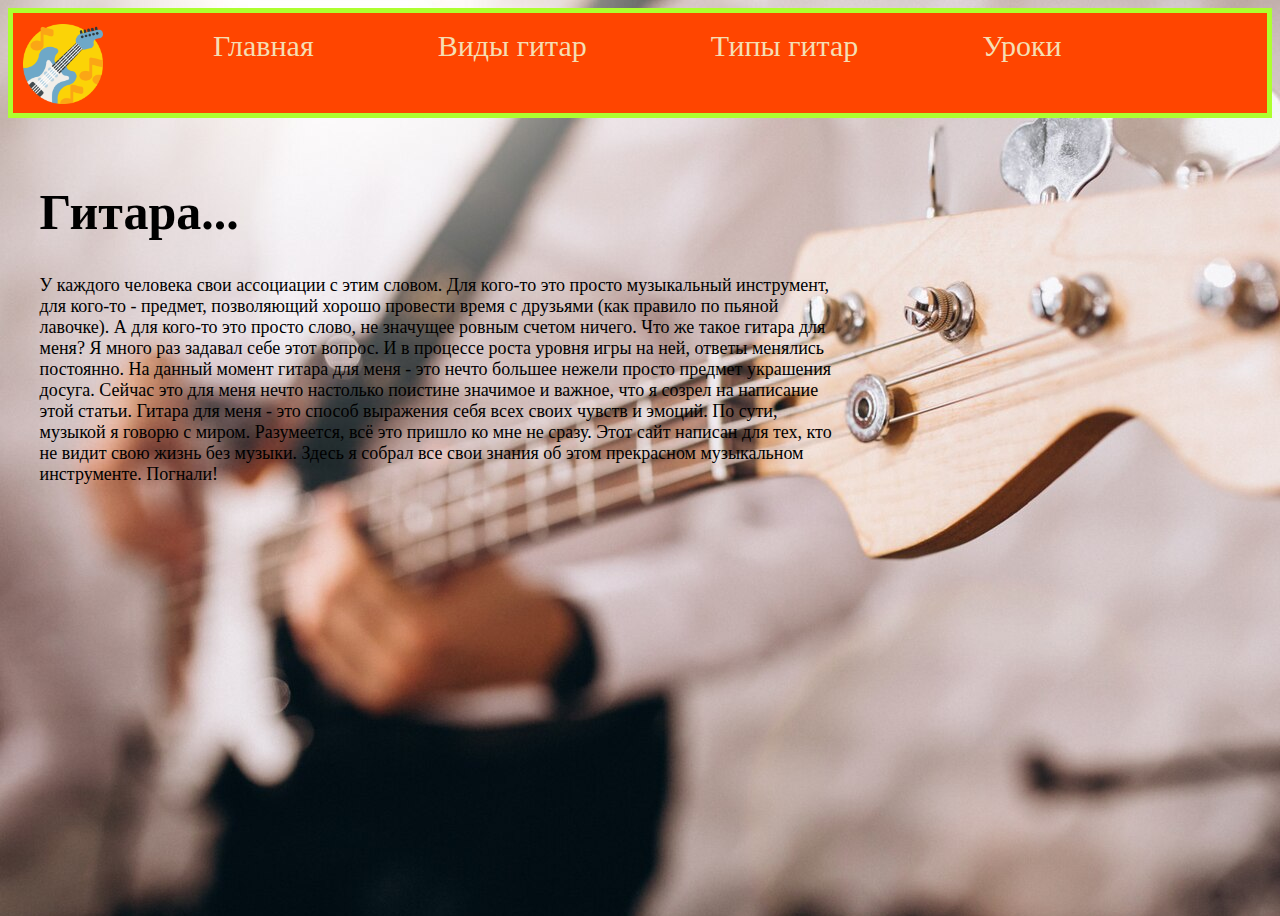
==== index.html @ 54bcc98e "main page" ====
<!DOCTYPE html>
<html lang="ru">
<head>
    <meta charset="UTF-8">
    <meta name="viewport" content="width=device-width, initial-scale=1.0">
    <title>Главная страница</title>
    <link rel="stylesheet" href="css/main.css">
</head>
<body>
    <header>
        <nav>
            <img src="images/icon.png" alt="logo">
            <ul>
                <a href="#"><li>Главная</li></a>
                <a href="#"><li>Виды гитар</li></a>
                <a href="#"><li>Типы гитар</li></a>
                <a href="#"><li>Уроки</li></a>
            </ul>
        </nav>
    </header>
    <main>
        <h1>Гитара...</h1>
        <p>У каждого человека свои ассоциации с этим словом. Для кого-то это просто музыкальный инструмент, для кого-то - предмет, позволяющий хорошо провести время с друзьями (как правило по пьяной лавочке). А для кого-то это просто слово, не значущее ровным счетом ничего. Что же такое гитара для меня? Я много раз задавал себе этот вопрос. И в процессе роста уровня игры на ней, ответы менялись постоянно. На данный момент гитара для меня - это нечто большее нежели просто предмет украшения досуга. Сейчас это для меня нечто настолько поистине значимое и важное, что я созрел на написание этой статьи. Гитара для меня - это способ выражения себя всех своих чувств и эмоций. По сути, музыкой я говорю с миром. Разумеется, всё это пришло ко мне не сразу. Этот сайт написан для тех, кто не видит свою жизнь без музыки. Здесь я собрал все свои знания об этом прекрасном музыкальном инструменте. Погнали!</p>
    </main>
    <script src="js/index.js"></script>
</body>
</html>
---- css/main.css ----
body {
    background-image: url('../images/bg.jpg');
    width: auto;
    height: 900px;
}

header {
    width: auto;
    height: 100px;
    border-top: 5px solid greenyellow;
    border-bottom: 5px solid greenyellow;
    border-left: 5px solid greenyellow;
    border-right: 5px solid greenyellow;
    background: orangered;
}

header nav img {
    width: 80px;
    margin-top: -5px;
    float: left;
    margin-left: 10px;
}

header nav ul a {
    text-decoration: none;
    color: wheat;
}

header nav ul li {
    list-style: none;
    display: inline;
    padding-inline: 10px;
    padding-left: 110px;
    font-size: 30px;
}

main {
    padding: 2.5%;
}

main h1 {
    color: black;
    font-size: 50px;
}

main p {
    color: black;
    font-size: large;
    width: 800px;
}
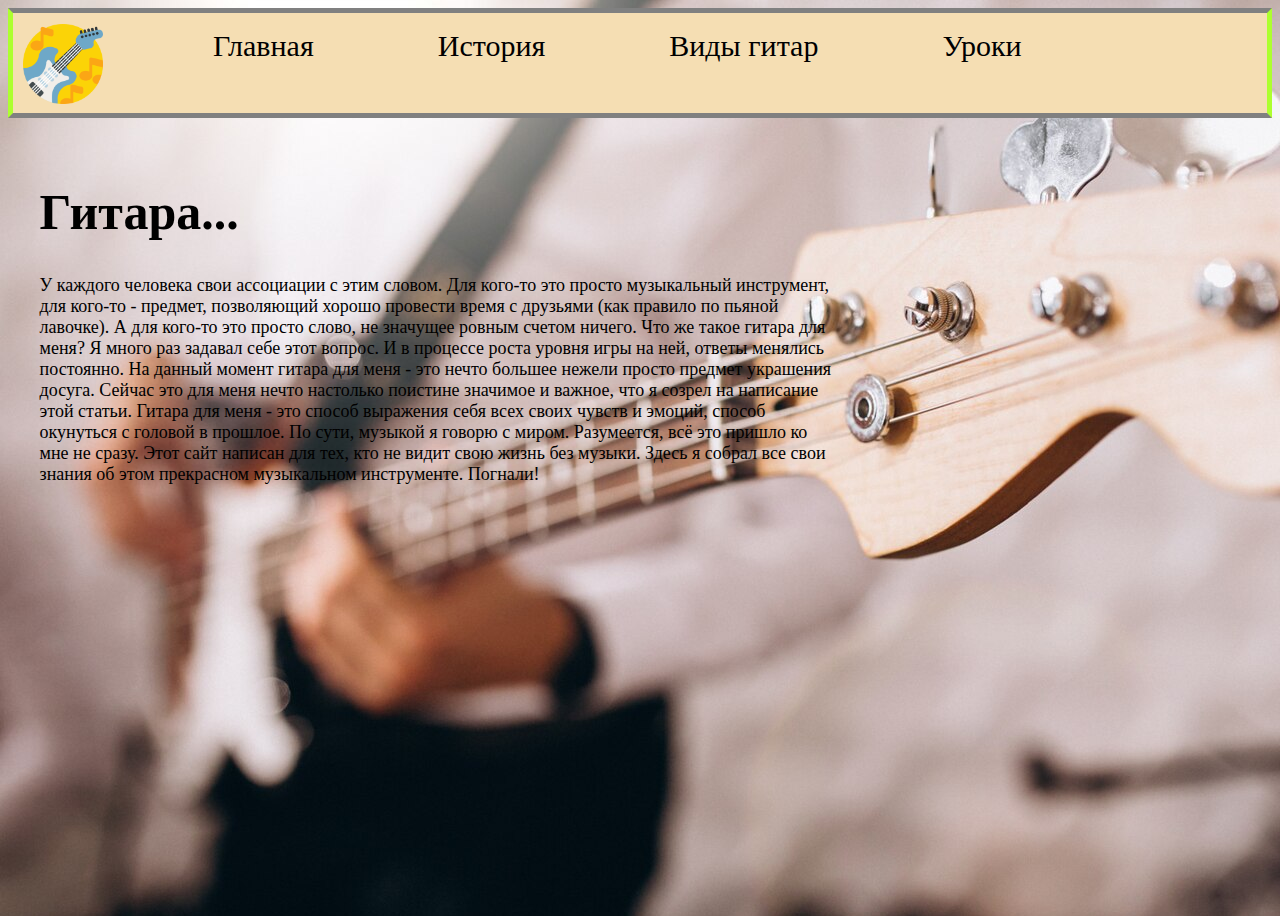
==== commit d89a236f: "add new pgs" ====
--- a/index.html
+++ b/index.html
@@ -11,16 +11,16 @@
         <nav>
             <img src="images/icon.png" alt="logo">
             <ul>
-                <a href="#"><li>Главная</li></a>
-                <a href="#"><li>Виды гитар</li></a>
-                <a href="#"><li>Типы гитар</li></a>
-                <a href="#"><li>Уроки</li></a>
+                <a href="index.html"><li>Главная</li></a>
+                <a href="about.html"><li>История</li></a>
+                <a href="guitars.html"><li>Виды гитар</li></a>
+                <a href="lessons.html"><li>Уроки</li></a>
             </ul>
         </nav>
     </header>
     <main>
         <h1>Гитара...</h1>
-        <p>У каждого человека свои ассоциации с этим словом. Для кого-то это просто музыкальный инструмент, для кого-то - предмет, позволяющий хорошо провести время с друзьями (как правило по пьяной лавочке). А для кого-то это просто слово, не значущее ровным счетом ничего. Что же такое гитара для меня? Я много раз задавал себе этот вопрос. И в процессе роста уровня игры на ней, ответы менялись постоянно. На данный момент гитара для меня - это нечто большее нежели просто предмет украшения досуга. Сейчас это для меня нечто настолько поистине значимое и важное, что я созрел на написание этой статьи. Гитара для меня - это способ выражения себя всех своих чувств и эмоций. По сути, музыкой я говорю с миром. Разумеется, всё это пришло ко мне не сразу. Этот сайт написан для тех, кто не видит свою жизнь без музыки. Здесь я собрал все свои знания об этом прекрасном музыкальном инструменте. Погнали!</p>
+        <p>У каждого человека свои ассоциации с этим словом. Для кого-то это просто музыкальный инструмент, для кого-то - предмет, позволяющий хорошо провести время с друзьями (как правило по пьяной лавочке). А для кого-то это просто слово, не значущее ровным счетом ничего. Что же такое гитара для меня? Я много раз задавал себе этот вопрос. И в процессе роста уровня игры на ней, ответы менялись постоянно. На данный момент гитара для меня - это нечто большее нежели просто предмет украшения досуга. Сейчас это для меня нечто настолько поистине значимое и важное, что я созрел на написание этой статьи. Гитара для меня - это способ выражения себя всех своих чувств и эмоций, способ окунуться с головой в прошлое. По сути, музыкой я говорю с миром. Разумеется, всё это пришло ко мне не сразу. Этот сайт написан для тех, кто не видит свою жизнь без музыки. Здесь я собрал все свои знания об этом прекрасном музыкальном инструменте. Погнали!</p>
     </main>
     <script src="js/index.js"></script>
 </body>
--- a/css/main.css
+++ b/css/main.css
@@ -7,11 +7,11 @@
 header {
     width: auto;
     height: 100px;
-    border-top: 5px solid greenyellow;
-    border-bottom: 5px solid greenyellow;
+    border-top: 5px solid grey;
+    border-bottom: 5px solid grey;
     border-left: 5px solid greenyellow;
     border-right: 5px solid greenyellow;
-    background: orangered;
+    background: wheat;
 }
 
 header nav img {
@@ -23,7 +23,11 @@
 
 header nav ul a {
     text-decoration: none;
-    color: wheat;
+    color: black;
+}
+
+header nav ul a:hover {
+    color: brown;
 }
 
 header nav ul li {
@@ -47,4 +51,9 @@
     color: black;
     font-size: large;
     width: 800px;
+}
+
+.guitar1 {
+    width: 550px;
+    float: right;
 }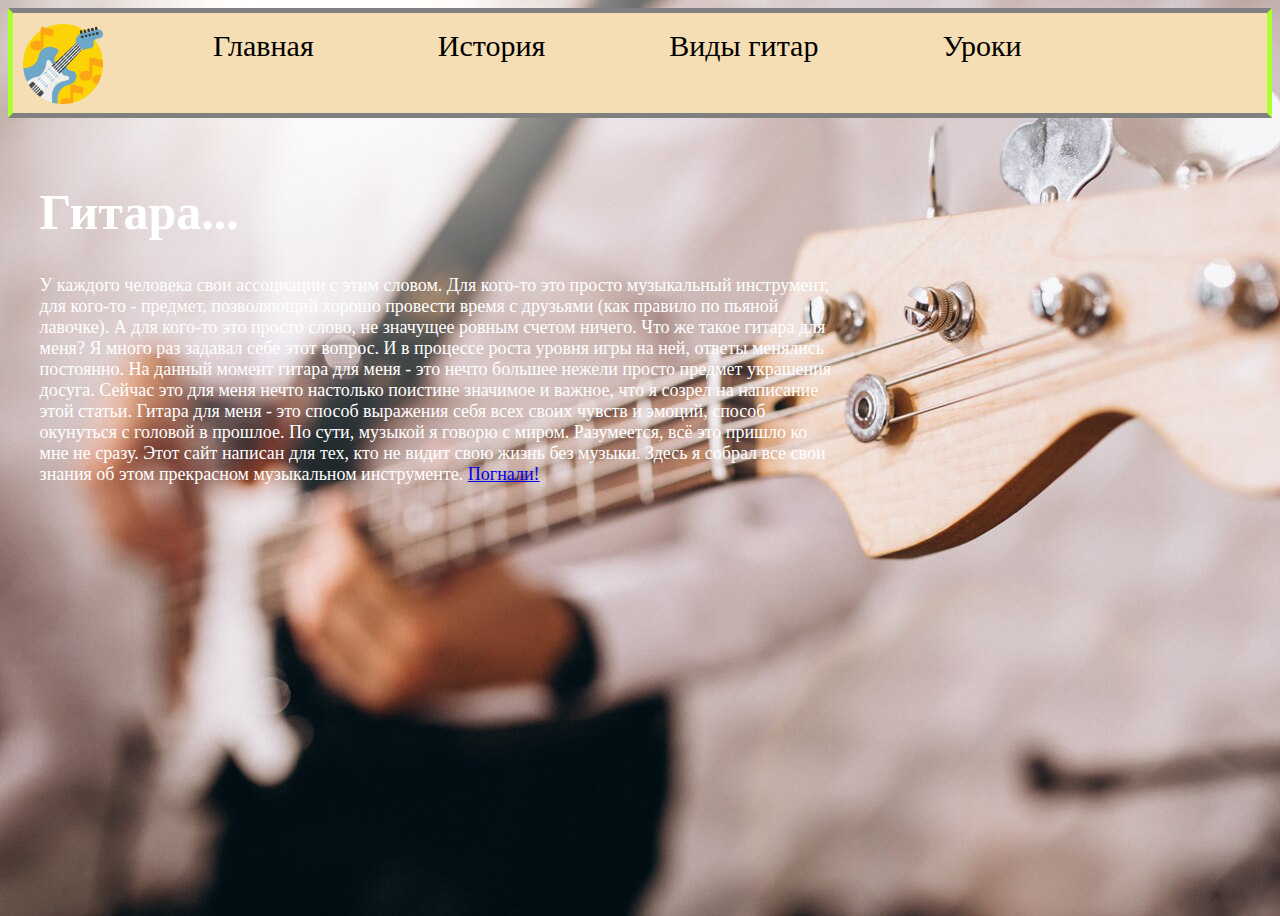
==== commit 011416e5: "new lesson" ====
--- a/index.html
+++ b/index.html
@@ -20,7 +20,7 @@
     </header>
     <main>
         <h1>Гитара...</h1>
-        <p>У каждого человека свои ассоциации с этим словом. Для кого-то это просто музыкальный инструмент, для кого-то - предмет, позволяющий хорошо провести время с друзьями (как правило по пьяной лавочке). А для кого-то это просто слово, не значущее ровным счетом ничего. Что же такое гитара для меня? Я много раз задавал себе этот вопрос. И в процессе роста уровня игры на ней, ответы менялись постоянно. На данный момент гитара для меня - это нечто большее нежели просто предмет украшения досуга. Сейчас это для меня нечто настолько поистине значимое и важное, что я созрел на написание этой статьи. Гитара для меня - это способ выражения себя всех своих чувств и эмоций, способ окунуться с головой в прошлое. По сути, музыкой я говорю с миром. Разумеется, всё это пришло ко мне не сразу. Этот сайт написан для тех, кто не видит свою жизнь без музыки. Здесь я собрал все свои знания об этом прекрасном музыкальном инструменте. Погнали!</p>
+        <p>У каждого человека свои ассоциации с этим словом. Для кого-то это просто музыкальный инструмент, для кого-то - предмет, позволяющий хорошо провести время с друзьями (как правило по пьяной лавочке). А для кого-то это просто слово, не значущее ровным счетом ничего. Что же такое гитара для меня? Я много раз задавал себе этот вопрос. И в процессе роста уровня игры на ней, ответы менялись постоянно. На данный момент гитара для меня - это нечто большее нежели просто предмет украшения досуга. Сейчас это для меня нечто настолько поистине значимое и важное, что я созрел на написание этой статьи. Гитара для меня - это способ выражения себя всех своих чувств и эмоций, способ окунуться с головой в прошлое. По сути, музыкой я говорю с миром. Разумеется, всё это пришло ко мне не сразу. Этот сайт написан для тех, кто не видит свою жизнь без музыки. Здесь я собрал все свои знания об этом прекрасном музыкальном инструменте. <a href="#">Погнали!</a></p>
     </main>
     <script src="js/index.js"></script>
 </body>
--- a/css/main.css
+++ b/css/main.css
@@ -43,12 +43,12 @@
 }
 
 main h1 {
-    color: black;
+    color: white;
     font-size: 50px;
 }
 
 main p {
-    color: black;
+    color: white;
     font-size: large;
     width: 800px;
 }
@@ -56,4 +56,51 @@
 .guitar1 {
     width: 550px;
     float: right;
+}
+
+.strat {
+    width: 550px;
+    float: right;
+    height: 800px;
+    margin-left: 600px;
+}
+
+.lespaul {
+    width: 550px;
+    float: right;
+    height: 800px;
+    margin-left: 600px;
+}
+
+.SG {
+    width: 550px;
+    float: right;
+    height: 800px;
+}
+
+.ochko {
+    float: left;
+    margin-top: -1500px;
+    color: white;
+}
+
+.pizdec1 {
+    float: left;
+    margin-top: -1200px;
+    font-size: 50px;
+    color: white;
+} 
+
+.pizdec2 {
+    float: left;
+    margin-top: -500px;
+    font-size: 50px;
+    color: white;
+}
+
+.pizdec3 {
+    float: left;
+    margin-top: 300px;
+    font-size: 50px;
+    color: white;
 }